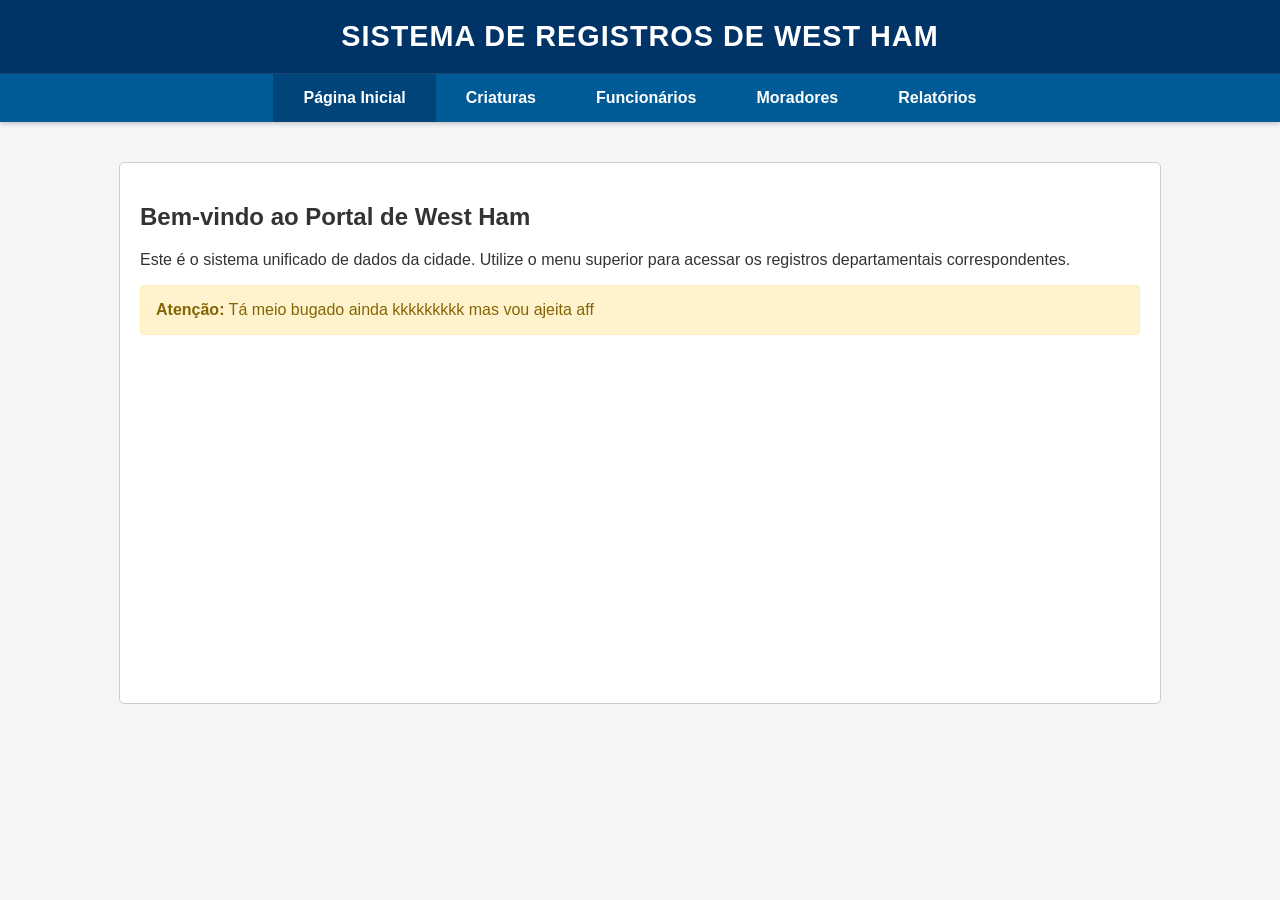
==== index.html @ e06e2f61 "feito" ====
<!DOCTYPE html>
<html lang="pt-BR">
<head>
    <meta charset="UTF-8">
    <meta name="viewport" content="width=device-width, initial-scale=1.0">
    <title>Portal Oficial de West Ham - Início</title>
    <link rel="stylesheet" href="./west.css">
</head>
<body>
    <header>
        <div class="header-titulo">
            <h1>Sistema de Registros de West Ham</h1>
        </div>
        <nav>
            <button class="aba-principal ativo" onclick="window.location.href='index.html'">Página Inicial</button>
            <button class="aba-principal" onclick="window.location.href='Criaturas.html'">Criaturas</button>
            <button class="aba-principal" onclick="window.location.href='funcionarios.html'">Funcionários</button>
            <button class="aba-principal" onclick="window.location.href='moradores.html'">Moradores</button>
            <button class="aba-principal" onclick="window.location.href='relatorios.html'">Relatórios</button>
        </nav>
    </header>

    <main>
        <section class="secao-conteudo ativa">
            <h2>Bem-vindo ao Portal de West Ham</h2>
            <p>Este é o sistema unificado de dados da cidade. Utilize o menu superior para acessar os registros departamentais correspondentes.</p>
            <div class="aviso">
                <strong>Atenção:</strong> Tá meio bugado ainda kkkkkkkkk mas vou ajeita aff
            </div>
        </section>
    </main>
</body>
</html>
---- west.css ----
/* Variáveis de cores para facilitar a mudança do tema do site */
        :root {
            --cor-fundo: #f4f6f8;
            --cor-cabecalho: #003366; /* Azul escuro oficial */
            --cor-texto-principal: #333333;
            --cor-texto-claro: #ffffff;
            --cor-borda: #cccccc;
            --cor-destaque: #005b96;
        }

        /* Configurações gerais da página */
        body {
            margin: 0;
            padding: 0;
            font-family: Arial, Helvetica, sans-serif;
            background-color: var(--cor-fundo);
            color: var(--cor-texto-principal);
        }

        /* Estilo do cabeçalho principal e menu de navegação */
        header {
            background-color: var(--cor-cabecalho);
            color: var(--cor-texto-claro);
            padding: 0;
            box-shadow: 0 2px 5px rgba(0,0,0,0.2);
        }

        .header-titulo {
            padding: 20px;
            text-align: center;
            border-bottom: 1px solid rgba(255,255,255,0.1);
        }

        .header-titulo h1 {
            margin: 0;
            font-size: 1.8rem;
            letter-spacing: 1px;
            text-transform: uppercase;
        }

        /* Menu de abas superior */
        nav {
            display: flex;
            justify-content: center;
            background-color: var(--cor-destaque);
        }

        nav button {
            background: none;
            border: none;
            color: var(--cor-texto-claro);
            padding: 15px 30px;
            cursor: pointer;
            font-size: 1rem;
            font-weight: bold;
            transition: background-color 0.3s;
        }

        /* Efeito quando passa o mouse ou quando a aba está ativa */
        nav button:hover, nav button.ativo {
            background-color: #00447a;
        }

        /* Área onde o conteúdo vai aparecer */
        main {
            max-width: 1000px;
            margin: 40px auto;
            padding: 20px;
            background-color: #ffffff;
            border: 1px solid var(--cor-borda);
            border-radius: 5px;
            min-height: 500px;
        }

        /* Oculta todas as seções por padrão */
        .secao-conteudo {
            display: none;
        }

        /* Mostra apenas a seção que tem a classe 'ativa' */
        .secao-conteudo.ativa {
            display: block;
        }

        /* --- Estilos específicos para a página de Relatórios --- */
        .relatorios-container {
            display: flex;
            gap: 20px;
            margin-top: 20px;
        }

        /* Menu lateral dentro de relatórios (Policial / Médico) */
        .menu-lateral {
            width: 250px;
            border-right: 1px solid var(--cor-borda);
            padding-right: 15px;
        }

        .menu-lateral h3 {
            margin-top: 0;
            color: var(--cor-cabecalho);
            border-bottom: 2px solid var(--cor-destaque);
            padding-bottom: 5px;
        }

        .btn-relatorio {
            display: block;
            width: 100%;
            text-align: left;
            padding: 10px;
            margin-bottom: 5px;
            background-color: #f9f9f9;
            border: 1px solid var(--cor-borda);
            cursor: pointer;
            border-radius: 3px;
        }

        .btn-relatorio:hover, .btn-relatorio.ativo {
            background-color: var(--cor-destaque);
            color: white;
            border-color: var(--cor-destaque);
        }

        /* Área onde o texto do relatório aparece */
        .area-documento {
            flex: 1;
            padding: 0 20px;
        }

        .documento {
            display: none;
        }

        .documento.ativo {
            display: block;
        }

        /* Tabelas padronizadas para visual governamental */
        table {
            width: 100%;
            border-collapse: collapse;
            margin: 20px 0;
        }

        th, td {
            border: 1px solid var(--cor-borda);
            padding: 10px;
            text-align: left;
        }

        th {
            background-color: #f0f0f0;
            color: var(--cor-cabecalho);
        }

        .aviso {
            padding: 15px;
            background-color: #fff3cd;
            border: 1px solid #ffeeba;
            color: #856404;
            margin-bottom: 20px;
            border-radius: 4px;
        }

        /* --- Estilos para os Cards de Perfis (Funcionários e Moradores) --- */
        .grid-cards {
            display: grid;
            grid-template-columns: repeat(auto-fill, minmax(320px, 1fr));
            gap: 20px;
            margin-top: 20px;
        }

        .card-perfil {
            background-color: #ffffff;
            border: 1px solid var(--cor-borda);
            border-radius: 5px;
            overflow: hidden;
            display: flex;
            box-shadow: 0 2px 4px rgba(0,0,0,0.05);
            transition: box-shadow 0.3s;
        }

        .card-perfil:hover {
            box-shadow: 0 4px 8px rgba(0,0,0,0.15);
        }

        .card-foto {
            width: 120px;
            background-color: #e0e0e0; /* Cor de fundo caso a foto falhe */
            border-right: 1px solid var(--cor-borda);
            display: flex;
            align-items: center;
            justify-content: center;
            color: #888;
            font-size: 0.8rem;
            text-align: center;
        }

        .card-foto img {
            width: 100%;
            height: 100%;
            object-fit: cover; /* Faz a imagem preencher o espaço sem distorcer */
            min-height: 160px; 
        }

        .card-info {
            padding: 15px;
            flex: 1;
        }

        .card-info h4 {
            margin: 0 0 10px 0;
            color: var(--cor-cabecalho);
            border-bottom: 1px solid var(--cor-destaque);
            padding-bottom: 5px;
            font-size: 1.1rem;
        }

        .card-info p {
            margin: 5px 0;
            font-size: 0.9rem;
            line-height: 1.4;
        }

        .card-info strong {
            color: #555;
        }
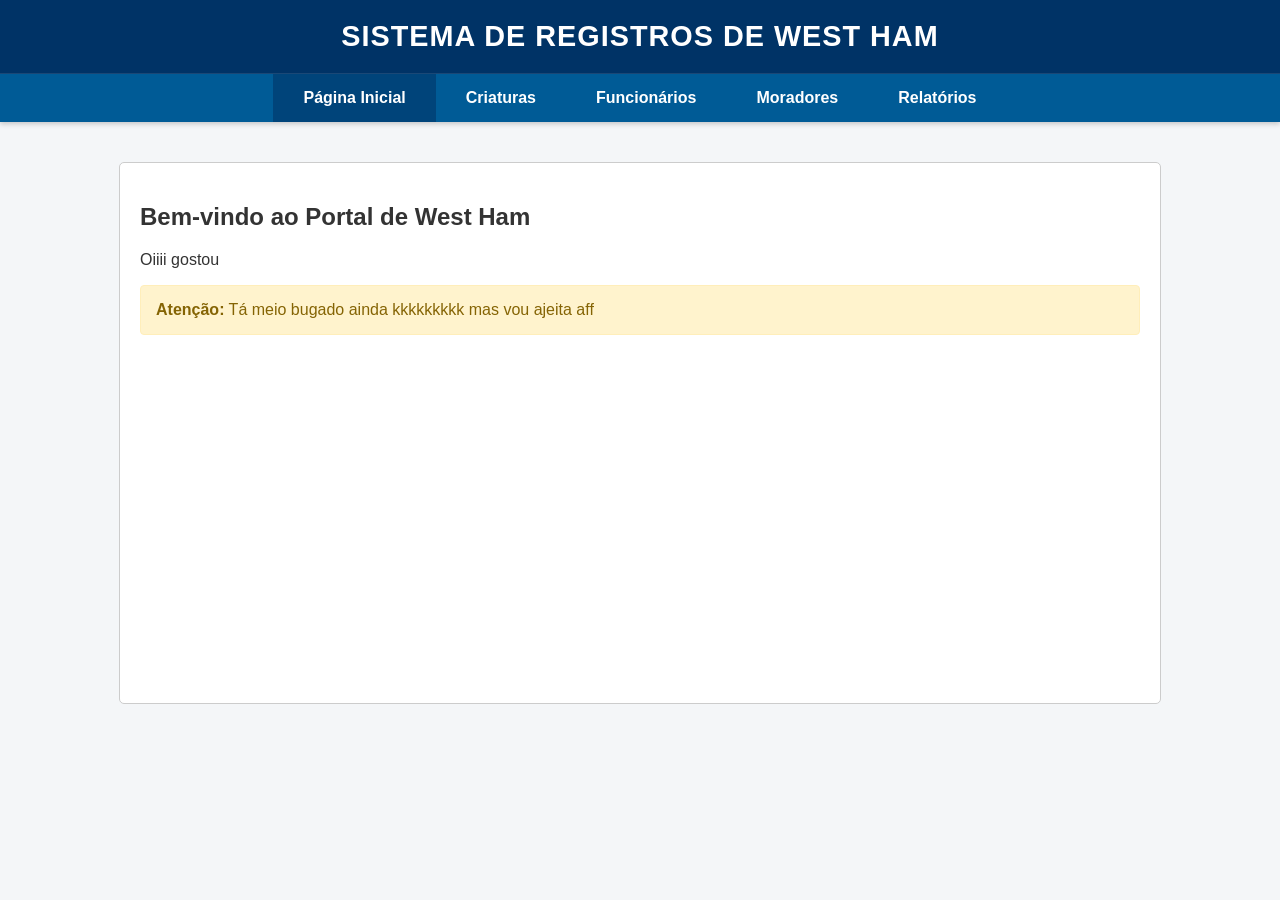
==== commit 87270fbf: "." ====
--- a/index.html
+++ b/index.html
@@ -13,7 +13,7 @@
         </div>
         <nav>
             <button class="aba-principal ativo" onclick="window.location.href='index.html'">Página Inicial</button>
-            <button class="aba-principal" onclick="window.location.href='Criaturas.html'">Criaturas</button>
+            <button class="aba-principal" onclick="window.location.href='criaturas.html'">Criaturas</button>
             <button class="aba-principal" onclick="window.location.href='funcionarios.html'">Funcionários</button>
             <button class="aba-principal" onclick="window.location.href='moradores.html'">Moradores</button>
             <button class="aba-principal" onclick="window.location.href='relatorios.html'">Relatórios</button>
@@ -23,7 +23,7 @@
     <main>
         <section class="secao-conteudo ativa">
             <h2>Bem-vindo ao Portal de West Ham</h2>
-            <p>Este é o sistema unificado de dados da cidade. Utilize o menu superior para acessar os registros departamentais correspondentes.</p>
+            <p> Oiiii gostou </p>
             <div class="aviso">
                 <strong>Atenção:</strong> Tá meio bugado ainda kkkkkkkkk mas vou ajeita aff
             </div>
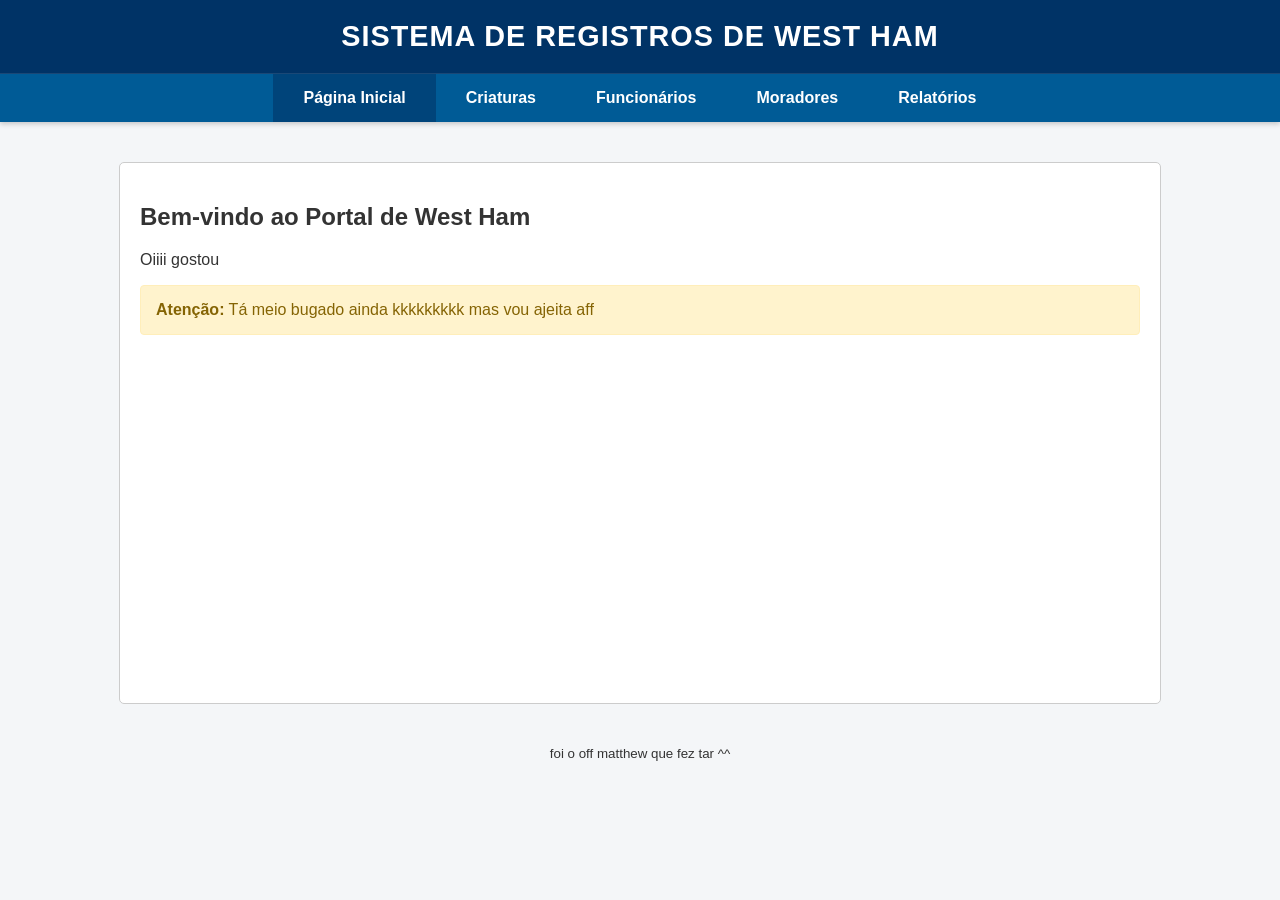
==== commit b951a812: "credito" ====
--- a/index.html
+++ b/index.html
@@ -29,5 +29,9 @@
             </div>
         </section>
     </main>
+
+    <footer class="credito">
+        <p><small>foi o off matthew que fez tar ^^</small></p>
+    </footer>
 </body>
 </html>
--- a/west.css
+++ b/west.css
@@ -43,6 +43,10 @@
             display: flex;
             justify-content: center;
             background-color: var(--cor-destaque);
+        }
+
+        .credito {
+            text-align: center;
         }
 
         nav button {
@@ -121,7 +125,6 @@
             border-color: var(--cor-destaque);
         }
 
-        /* Área onde o texto do relatório aparece */
         .area-documento {
             flex: 1;
             padding: 0 20px;
@@ -135,7 +138,6 @@
             display: block;
         }
 
-        /* Tabelas padronizadas para visual governamental */
         table {
             width: 100%;
             border-collapse: collapse;
@@ -162,7 +164,6 @@
             border-radius: 4px;
         }
 
-        /* --- Estilos para os Cards de Perfis (Funcionários e Moradores) --- */
         .grid-cards {
             display: grid;
             grid-template-columns: repeat(auto-fill, minmax(320px, 1fr));
@@ -186,7 +187,7 @@
 
         .card-foto {
             width: 120px;
-            background-color: #e0e0e0; /* Cor de fundo caso a foto falhe */
+            background-color: #e0e0e0;
             border-right: 1px solid var(--cor-borda);
             display: flex;
             align-items: center;
@@ -199,7 +200,7 @@
         .card-foto img {
             width: 100%;
             height: 100%;
-            object-fit: cover; /* Faz a imagem preencher o espaço sem distorcer */
+            object-fit: cover;
             min-height: 160px; 
         }
 
@@ -224,4 +225,47 @@
 
         .card-info strong {
             color: #555;
+        }
+
+        @media (max-width: 768px) {
+            
+            nav {
+                flex-wrap: wrap;
+            }
+
+            nav button {
+                width: 20%;
+                padding: 12px 10px;
+                font-size: 0.9rem;
+                border-bottom: 1px solid rgba(255,255,255,0.1);
+            }
+
+            main {
+                margin: 15px 10px;
+                padding: 15px;
+                min-height: auto;
+            }
+
+            .relatorios-container {
+                flex-direction: column;
+            }
+
+            .menu-lateral {
+                width: 100%;
+                border-right: none;
+                border-bottom: 2px solid var(--cor-borda);
+                padding-right: 0;
+                padding-bottom: 20px;
+                margin-bottom: 20px;
+            }
+
+            .area-documento {
+                padding: 0;
+            }
+
+            table {
+                display: block;
+                overflow-x: auto;
+                white-space: nowrap;
+            }
         }
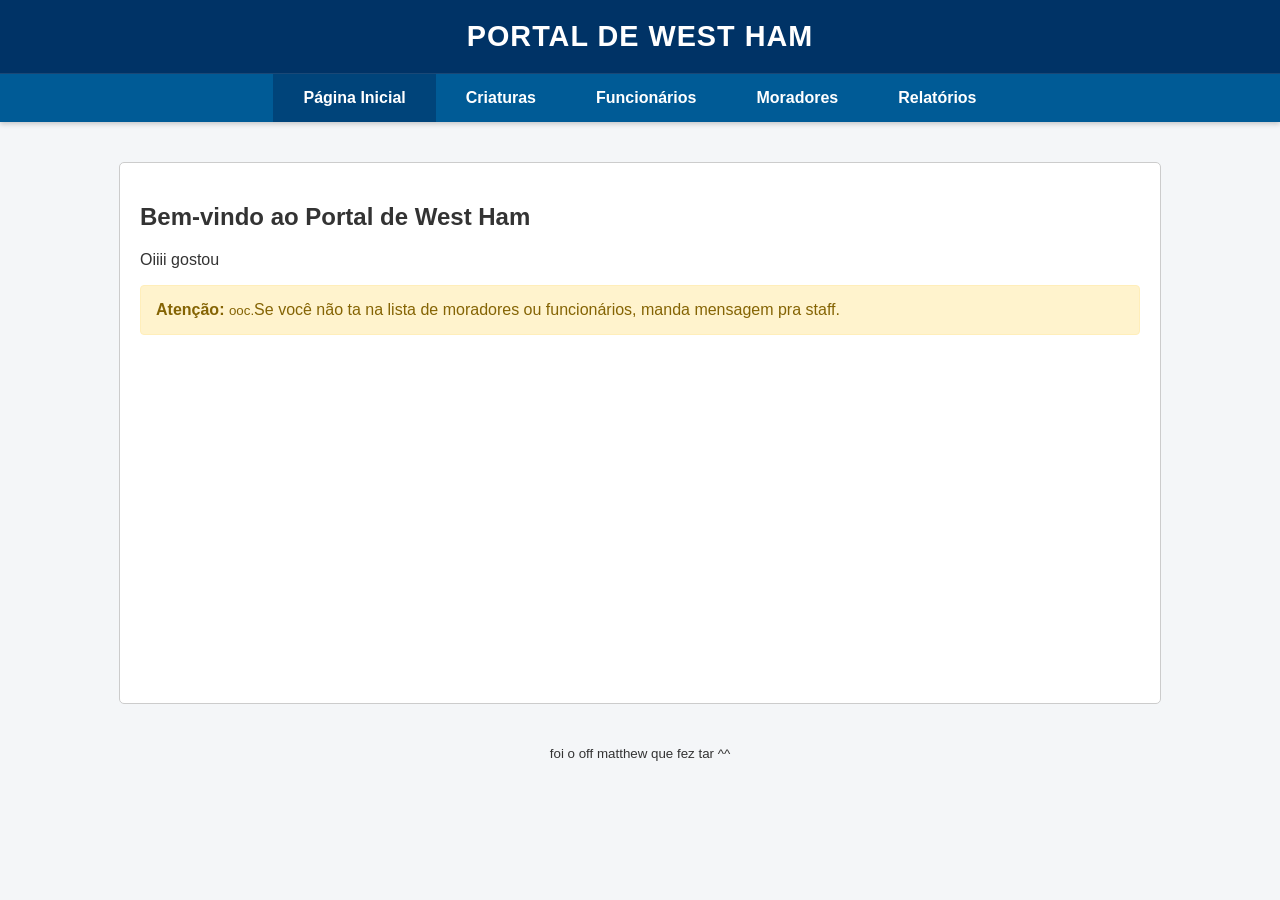
==== commit 816339f3: "oooc" ====
--- a/index.html
+++ b/index.html
@@ -9,7 +9,7 @@
 <body>
     <header>
         <div class="header-titulo">
-            <h1>Sistema de Registros de West Ham</h1>
+            <h1>Portal de West Ham</h1>
         </div>
         <nav>
             <button class="aba-principal ativo" onclick="window.location.href='index.html'">Página Inicial</button>
@@ -25,7 +25,7 @@
             <h2>Bem-vindo ao Portal de West Ham</h2>
             <p> Oiiii gostou </p>
             <div class="aviso">
-                <strong>Atenção:</strong> Tá meio bugado ainda kkkkkkkkk mas vou ajeita aff
+                <strong>Atenção:</strong> <small>ooc.</small>Se você não ta na lista de moradores ou funcionários, manda mensagem pra staff.
             </div>
         </section>
     </main>
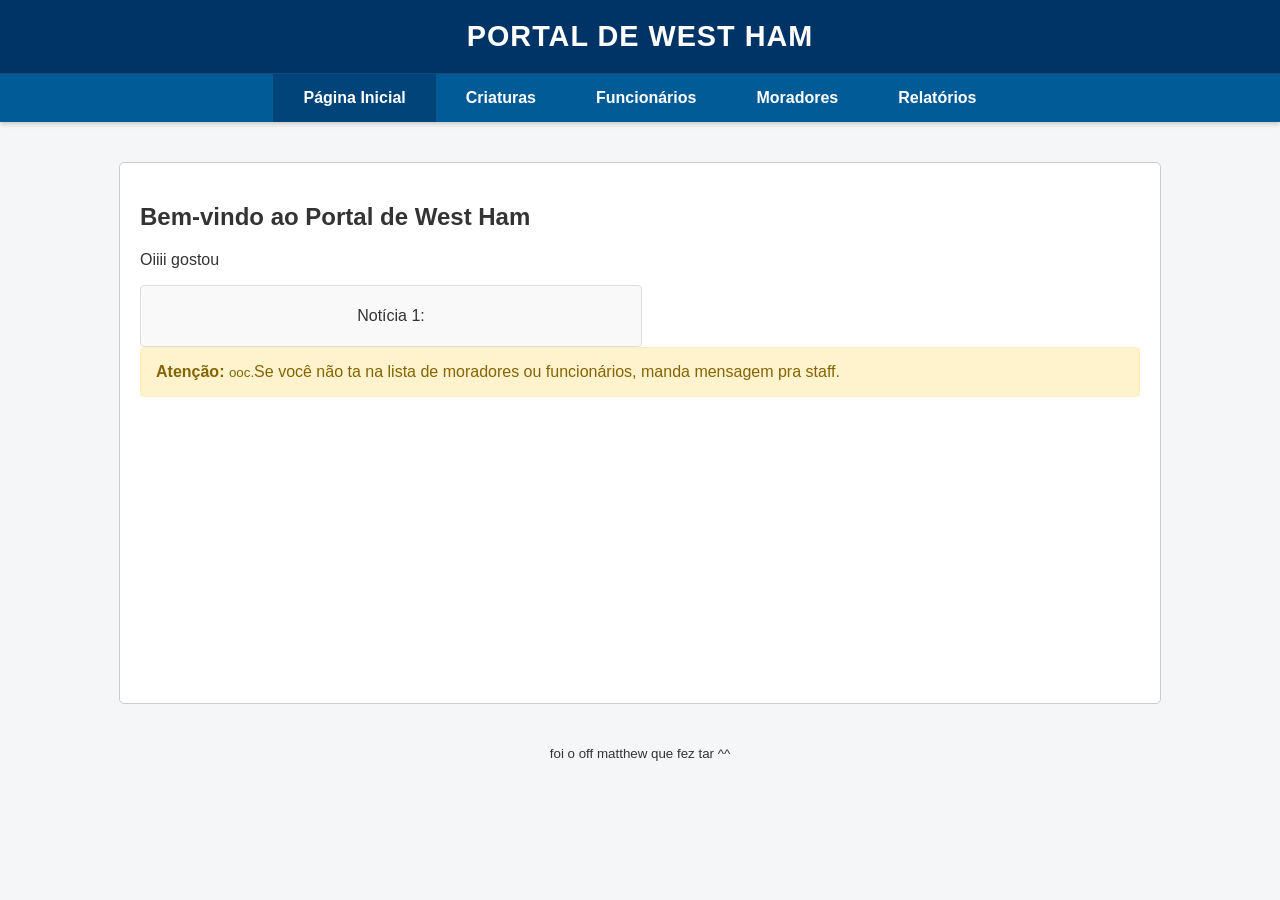
==== commit 70d224c6: "noticia" ====
--- a/index.html
+++ b/index.html
@@ -24,6 +24,14 @@
         <section class="secao-conteudo ativa">
             <h2>Bem-vindo ao Portal de West Ham</h2>
             <p> Oiiii gostou </p>
+
+            <div class="noticias">
+                <div class="noticia ativa">Notícia 1:</div>
+                <div class="noticia">Notícia 2: </div>
+                <div class="noticia">Notícia 3:</div>
+            </div>
+
+
             <div class="aviso">
                 <strong>Atenção:</strong> <small>ooc.</small>Se você não ta na lista de moradores ou funcionários, manda mensagem pra staff.
             </div>
@@ -34,4 +42,25 @@
         <p><small>foi o off matthew que fez tar ^^</small></p>
     </footer>
 </body>
-</html>+</html>
+
+<script>
+// Seleciona todas as divs com a classe 'noticia'
+const noticias = document.querySelectorAll('.noticia');
+let indiceAtual = 0;
+
+function alternarNoticia() {
+  // Remove a classe da notícia que está aparecendo agora
+  noticias[indiceAtual].classList.remove('ativa');
+
+  // Calcula qual é a próxima notícia (volta ao zero se for a última)
+  indiceAtual = (indiceAtual + 1) % noticias.length;
+
+  // Adiciona a classe para exibir a nova notícia
+  noticias[indiceAtual].classList.add('ativa');
+}
+
+// Configura o navegador para executar a função a cada 5 segundos
+setInterval(alternarNoticia, 5000);
+
+</script>
--- a/west.css
+++ b/west.css
@@ -268,4 +268,32 @@
                 overflow-x: auto;
                 white-space: nowrap;
             }
-        }+        }
+
+        .noticias {
+  width: 100%;
+  max-width: 500px;
+  height: 60px;
+  position: relative;
+  background-color: #f9f9f9;
+  border: 1px solid #ddd;
+  border-radius: 4px;
+  overflow: hidden;
+}
+
+.noticia {
+  position: absolute;
+  width: 100%;
+  height: 100%;
+  display: flex;
+  align-items: center;
+  justify-content: center;
+  text-align: center;
+  font-family: Arial, sans-serif;
+  opacity: 0;
+  transition: opacity 0.5s ease-in-out;
+}
+
+.noticia.ativa {
+  opacity: 1;
+}
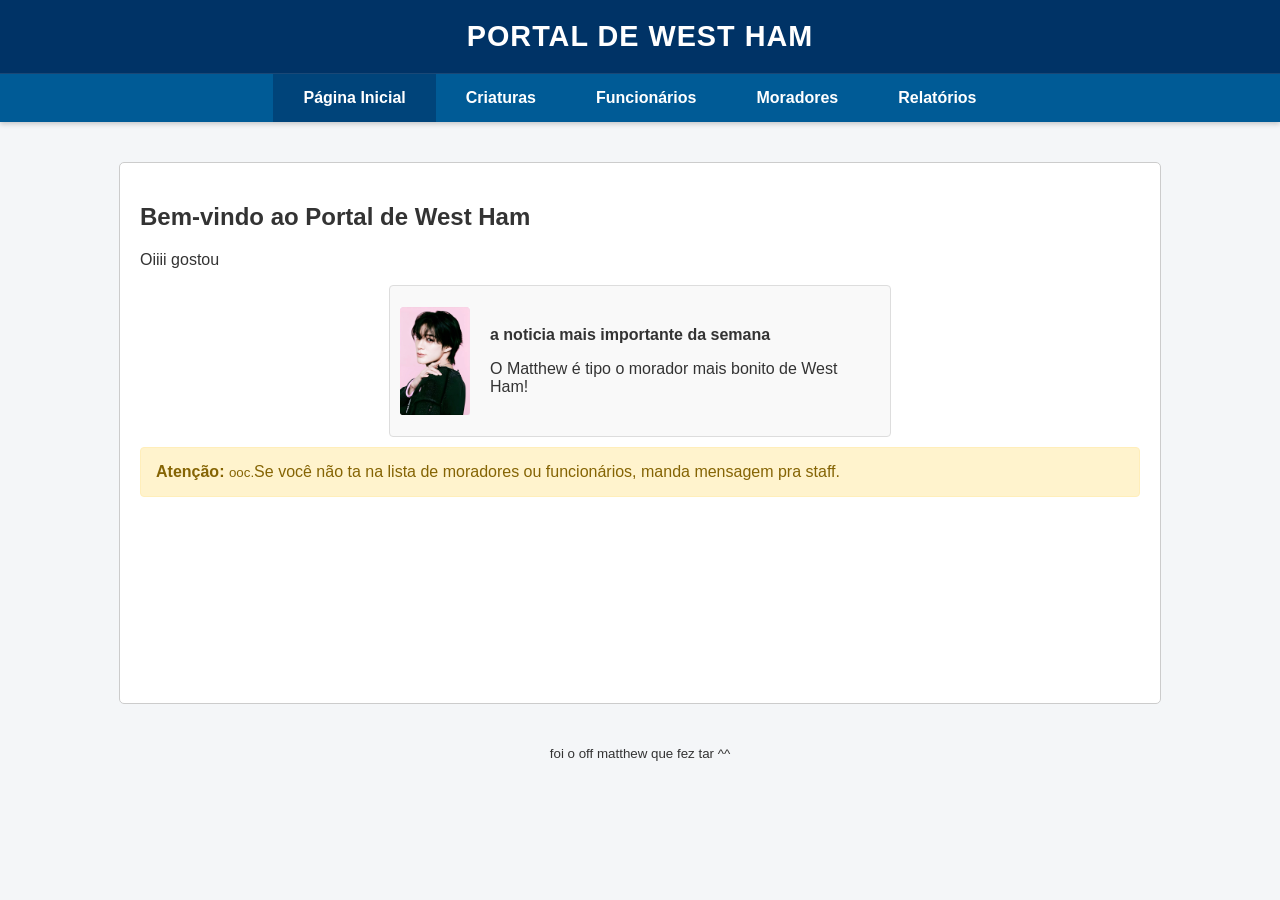
==== commit c29d5362: "kkkk" ====
--- a/index.html
+++ b/index.html
@@ -26,9 +26,27 @@
             <p> Oiiii gostou </p>
 
             <div class="noticias">
-                <div class="noticia ativa">Notícia 1:</div>
-                <div class="noticia">Notícia 2: </div>
-                <div class="noticia">Notícia 3:</div>
+                <div class="noticia ativa">
+                    <img src="fotos/Matthew.jpg" class="noticia-img">
+                    <div class="noticia-texto">
+                        <p><strong>a noticia mais importante da semana</strong></p>
+                        <p>O Matthew é tipo o morador mais bonito de West Ham!</p>
+                    </div>
+                </div>
+                <div class="noticia">
+                    <img src="fotos/Adrien.jpg" class="noticia-img">
+                    <div class="noticia-texto">
+                        <p><strong>Atenção</strong></p>
+                        <p>Não deixe este homem trabalhar!</p>
+                    </div>
+                </div>
+                <div class="noticia">
+                    <img src="fotos/Athena.jpg" class="noticia-img">
+                    <div class="noticia-texto">
+                        <p><strong>Vazou!</strong></p>
+                        <p>A mais preguiçosa de West Ham!</p>
+                    </div>
+                </div>
             </div>
 
 
@@ -60,7 +78,7 @@
   noticias[indiceAtual].classList.add('ativa');
 }
 
-// Configura o navegador para executar a função a cada 5 segundos
-setInterval(alternarNoticia, 5000);
+// Configura o navegador para executar a função a cada 4 segundos
+setInterval(alternarNoticia, 4000);
 
 </script>
--- a/west.css
+++ b/west.css
@@ -273,18 +273,19 @@
         .noticias {
   width: 100%;
   max-width: 500px;
-  height: 60px;
+  height: 150px;
   position: relative;
   background-color: #f9f9f9;
   border: 1px solid #ddd;
   border-radius: 4px;
   overflow: hidden;
+  margin: 10px auto;
 }
 
 .noticia {
   position: absolute;
   width: 100%;
-  height: 100%;
+  height:100%;
   display: flex;
   align-items: center;
   justify-content: center;
@@ -296,4 +297,17 @@
 
 .noticia.ativa {
   opacity: 1;
+}
+
+.noticia img {
+  max-width: 70px;
+  object-fit: cover;
+  align-items: left;
+  margin: 10px;
+}
+
+.noticia-texto {
+  flex: 1; 
+  margin: 10px;
+  text-align: left;
 }
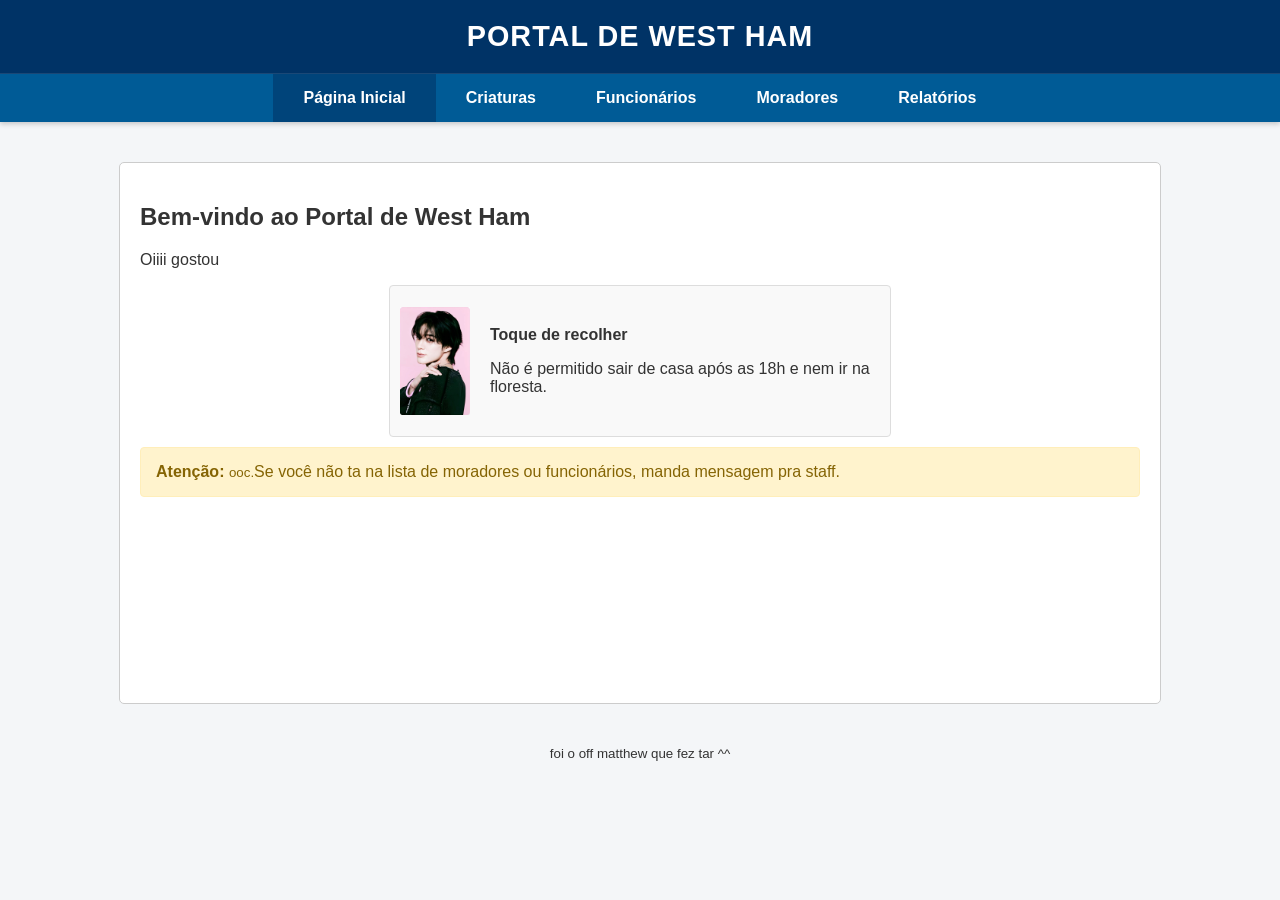
==== commit 61b7ea6f: "." ====
--- a/index.html
+++ b/index.html
@@ -29,22 +29,22 @@
                 <div class="noticia ativa">
                     <img src="fotos/Matthew.jpg" class="noticia-img">
                     <div class="noticia-texto">
-                        <p><strong>a noticia mais importante da semana</strong></p>
-                        <p>O Matthew é tipo o morador mais bonito de West Ham!</p>
+                        <p><strong>Toque de recolher</strong></p>
+                        <p>Não é permitido sair de casa após as 18h e nem ir na floresta.</p>
                     </div>
                 </div>
                 <div class="noticia">
                     <img src="fotos/Adrien.jpg" class="noticia-img">
                     <div class="noticia-texto">
-                        <p><strong>Atenção</strong></p>
-                        <p>Não deixe este homem trabalhar!</p>
+                        <p><strong>Título</strong></p>
+                        <p>Foi anunciado o resultados do teste pra policia, é a sienna e a Davina parabens</p>
                     </div>
                 </div>
                 <div class="noticia">
                     <img src="fotos/Athena.jpg" class="noticia-img">
                     <div class="noticia-texto">
-                        <p><strong>Vazou!</strong></p>
-                        <p>A mais preguiçosa de West Ham!</p>
+                        <p><strong>Atenção!</strong></p>
+                        <p>Vem trabalhar no hospital pfv</p>
                     </div>
                 </div>
             </div>
--- a/west.css
+++ b/west.css
@@ -263,11 +263,7 @@
                 padding: 0;
             }
 
-            table {
-                display: block;
-                overflow-x: auto;
-                white-space: nowrap;
-            }
+
         }
 
         .noticias {
@@ -310,4 +306,105 @@
   flex: 1; 
   margin: 10px;
   text-align: left;
-}+}
+
+        .cabecalho-prontuario {
+            border-bottom: 3px solid var(--cor-destaque);
+            padding-bottom: 15px;
+            margin-bottom: 20px;
+        }
+
+        .cabecalho-prontuario h2 {
+            color: var(--cor-cabecalho);
+            margin: 0 0 15px 0;
+            font-size: 1.6rem;
+        }
+
+        .meta-info {
+            display: flex;
+            justify-content: space-between;
+            color: #444;
+            font-size: 0.95rem;
+            background-color: #f4f6f8;
+            padding: 12px;
+            border-left: 4px solid var(--cor-destaque);
+            border-radius: 0 4px 4px 0;
+        }
+
+        .secao-prontuario {
+            background-color: #ffffff;
+            border: 1px solid var(--cor-borda);
+            padding: 20px;
+            margin-bottom: 20px;
+            border-radius: 4px;
+            box-shadow: 0 2px 5px rgba(0,0,0,0.03);
+        }
+
+        .secao-prontuario h4 {
+            color: var(--cor-destaque);
+            margin-top: 0;
+            border-bottom: 1px solid #eee;
+            padding-bottom: 10px;
+            margin-bottom: 15px;
+            text-transform: uppercase;
+            font-size: 0.9rem;
+            letter-spacing: 1px;
+        }
+
+        .meio {
+            text-align: center;
+        }
+
+        /* --- Estilo Aprimorado para a Tabela de Pacientes --- */
+        .tabela {
+            width: 100%;
+            border-collapse: separate; 
+            border-spacing: 0;
+            margin: 25px 0;
+            text-align: center;
+            border: 1px solid var(--cor-borda);
+            border-radius: 6px;
+            overflow: hidden;
+            box-shadow: 0 2px 4px rgba(0,0,0,0.04);
+        }
+
+        .tabela th {
+            background-color: var(--cor-cabecalho);
+            color: var(--cor-texto-claro);
+            padding: 12px 15px;
+            font-weight: normal;
+            text-transform: uppercase;
+            text-align: center;
+            font-size: 0.85rem;
+            letter-spacing: 1px;
+            border: none;
+            border-right: 1px solid rgba(255,255,255,0.15);
+        }
+
+        .tabela th:last-child {
+            border-right: none;
+        }
+
+        .tabela td {
+            background-color: #fafafa;
+            padding: 15px;
+            font-size: 1.1rem;
+            color: var(--cor-texto-principal);
+            border: none;
+            border-right: 1px solid var(--cor-borda);
+            text-align: center;
+        }
+
+        .tabela td:last-child {
+            border-right: none;
+        }
+
+        .alerta {
+            background-color: #fee8e8; 
+            border-left: 4px solid rgba(255, 0, 0, 0.897); 
+            padding: 12px 15px;
+            margin-top: 20px;
+            color: var(--cor-texto-principal);
+            border-radius: 0 4px 4px 0;
+            font-size: 0.95rem;
+        }
